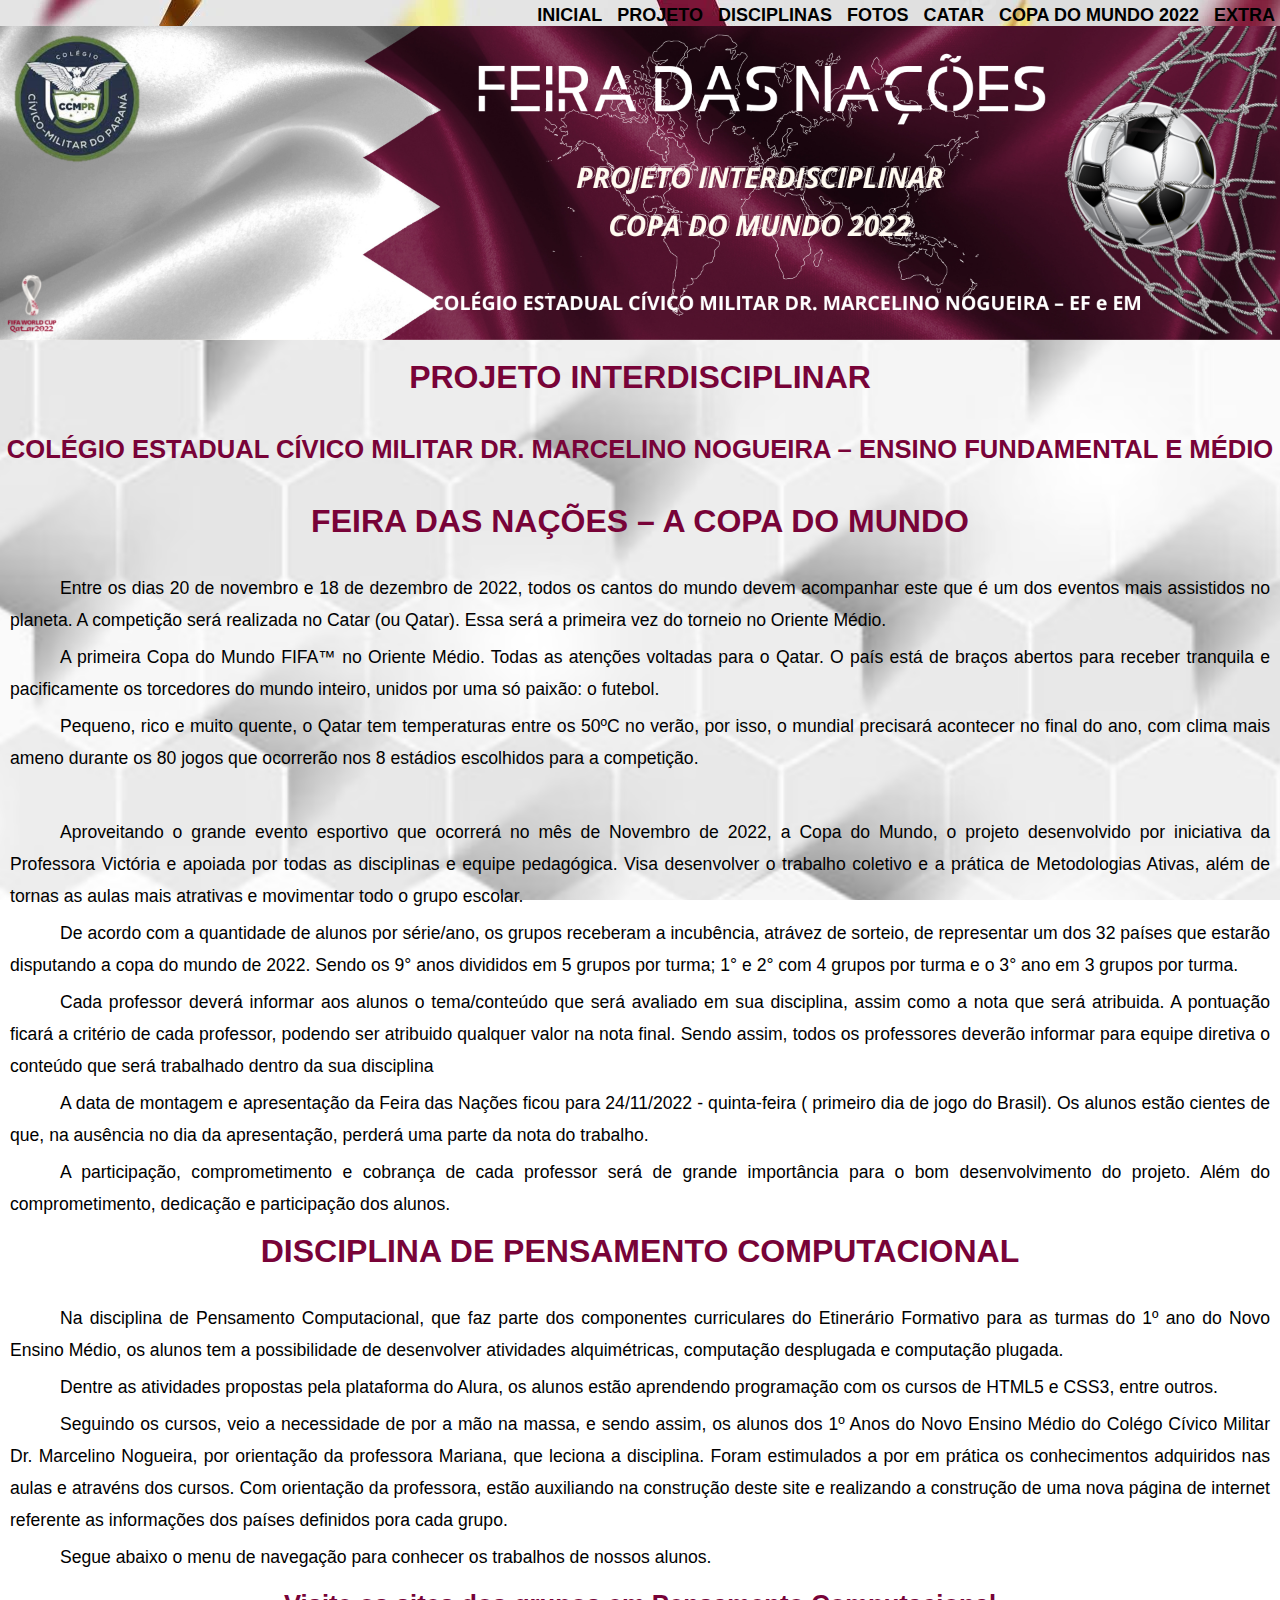
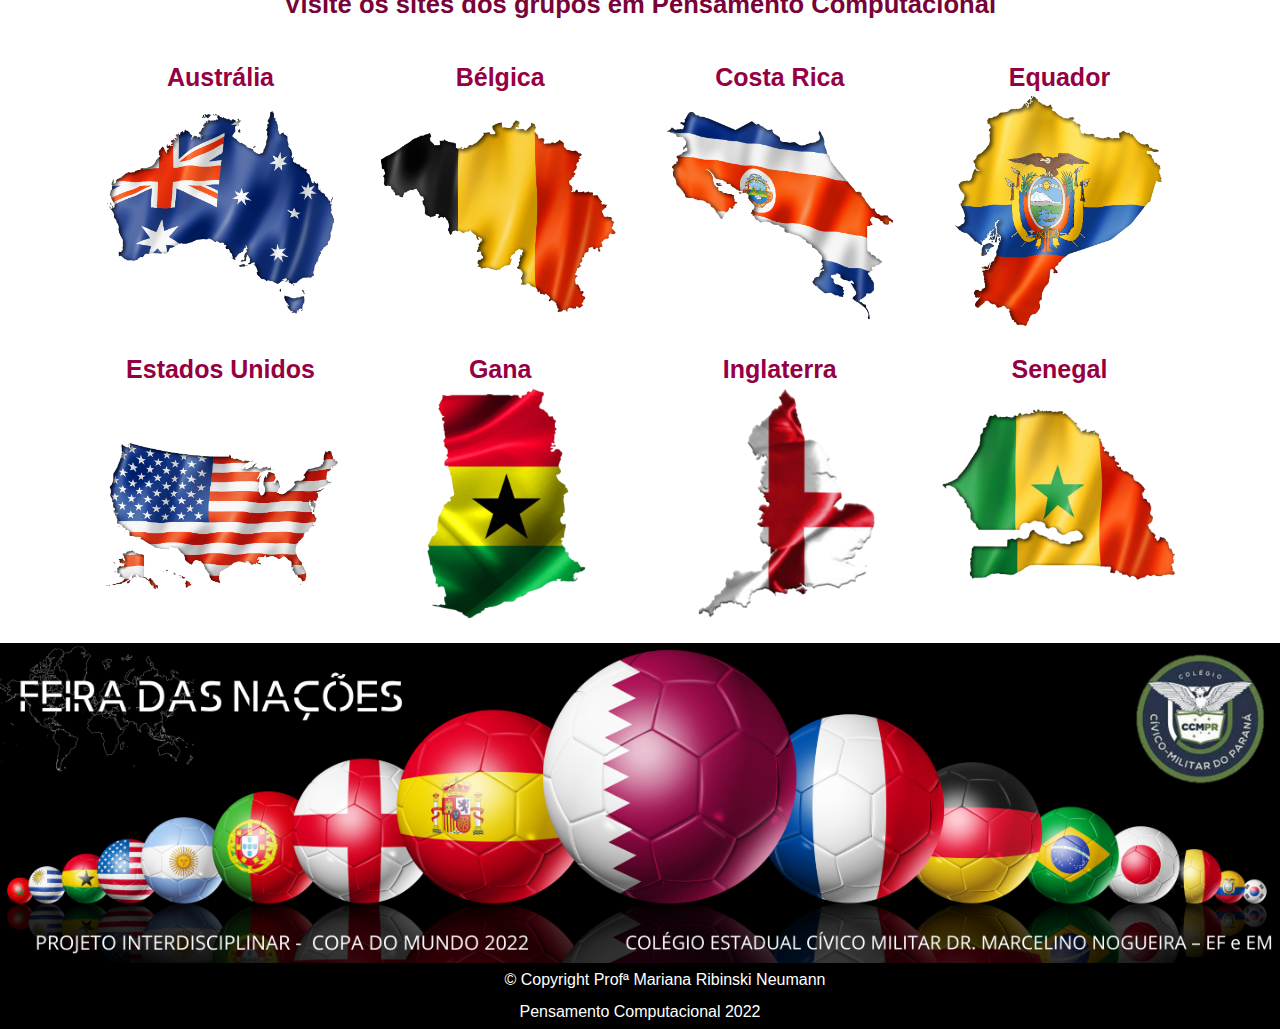
==== index.html @ c1764bc8 "a img" ====
<!DOCTYPE html>
<html lang="pt-br">
    <head>
        <meta charset="UTF-8">
        <meta http-equiv="X-UA-Compatible" content="IE=edge">
        <meta name="viewport" content="width=device-width, initial-scale=1.0">
        <title>PROJETO Feira das Nações</title>
        <link rel="stylesheet" href="reset.css">
        <link rel="stylesheet" href="style.css">
    </head>
    <body>
        <header>
            <div class="menu">
                <Nav>
                    <ul>
                        <li><a href="extra.html">EXTRA</a></li>
                        <li><a href="copa2022.html">COPA DO MUNDO 2022</a></li>
                        <li><a href="catar.html">CATAR</a></li>
                        <li><a href="fotos.html">FOTOS</a></li>
                        <li><a href="disciplina.html">DISCIPLINAS</a></li>
                        <li><a href="projeto.html">PROJETO</a></li>
                        <li><a href="index.html">INICIAL</a></li>
                    </ul>
                </Nav>
            </div>
            <img id="capa" src="imagens/CAPA PROJETO.png">
        </header>
        <main>
            <section>
                <div>
                    <h1 class="titulo">PROJETO INTERDISCIPLINAR</h1>
                    <h2 class="titulo">COLÉGIO ESTADUAL CÍVICO MILITAR DR. MARCELINO NOGUEIRA – ENSINO FUNDAMENTAL E MÉDIO</h2>
                    
                    <h1 class="titulo">FEIRA DAS NAÇÕES – A COPA DO MUNDO</h1>
                    
                        <p>     Entre os dias 20 de novembro e 18 de dezembro de 2022, todos os cantos do mundo devem acompanhar este que é um dos eventos mais assistidos no planeta. A competição será realizada no Catar (ou Qatar). Essa será a primeira vez do torneio no Oriente Médio.</p>
                        <p>     A primeira Copa do Mundo FIFA™ no Oriente Médio. Todas as atenções voltadas para o Qatar. O país está de braços abertos para receber tranquila e pacificamente os torcedores do mundo inteiro, unidos por uma só paixão: o futebol.</p>
                        <p>     Pequeno, rico e muito quente, o Qatar tem temperaturas entre os 50ºC no verão, por isso, o mundial precisará acontecer no final do ano, com clima mais ameno durante os 80 jogos que ocorrerão nos 8 estádios escolhidos para a competição.</p>
                        <p>&nbsp;</p>
                        <p>     Aproveitando o grande evento esportivo que ocorrerá no mês de Novembro de 2022, a Copa do Mundo, o projeto desenvolvido por iniciativa da Professora Victória e apoiada por todas as disciplinas e equipe pedagógica. Visa desenvolver o trabalho coletivo e a prática de Metodologias Ativas, além de tornas as aulas mais atrativas e movimentar todo o grupo escolar.</p>
                        <p>     De acordo com a quantidade de alunos por série/ano, os grupos receberam a incubência, atrávez de sorteio, de representar um dos 32 países que estarão disputando a copa do mundo de 2022. Sendo os 9° anos divididos em 5 grupos por turma; 1° e 2° com 4 grupos por turma e o 3° ano em 3 grupos por turma. </p>
                        <p>     Cada professor deverá informar aos alunos o tema/conteúdo que será avaliado em sua disciplina, assim como a nota que será atribuida. A pontuação ficará a critério de cada professor, podendo ser atribuido qualquer valor na nota final. Sendo assim, todos os professores deverão informar para equipe diretiva o conteúdo que será trabalhado dentro da sua disciplina</p>
                        <p>     A data de montagem e apresentação da Feira das Nações ficou para 24/11/2022 - quinta-feira ( primeiro dia de jogo do Brasil). Os alunos estão cientes de que, na ausência no dia da apresentação, perderá uma parte da nota do trabalho.</p>
                        <p>     A participação, comprometimento e cobrança de cada professor será de grande importância para o bom desenvolvimento do projeto. Além do comprometimento, dedicação e participação dos alunos. </p>
                </div>
            </section>
            <section>
                <div>
                    <h1 class="titulo">DISCIPLINA DE PENSAMENTO COMPUTACIONAL</h1>
                        <p>Na disciplina de Pensamento Computacional, que faz parte dos componentes curriculares do Etinerário Formativo para as turmas do 1º ano do Novo Ensino Médio, os alunos tem a possibilidade de desenvolver atividades alquimétricas, computação desplugada e computação plugada.</p>
                        <p>Dentre as atividades propostas pela plataforma do Alura, os alunos estão aprendendo programação com os cursos de HTML5 e CSS3, entre outros.</p>
                        <p>Seguindo os cursos, veio a necessidade de por a mão na massa, e sendo assim, os alunos dos 1º Anos do Novo Ensino Médio do Colégo Cívico Militar Dr. Marcelino Nogueira, por orientação da professora Mariana, que leciona a disciplina. Foram estimulados a por em prática os conhecimentos adquiridos nas aulas e atravéns dos cursos. Com  orientação da professora, estão auxiliando na construção deste site e realizando a construção de uma nova página de internet referente as informações dos países definidos pora cada grupo.</p>
                        <p>Segue abaixo o menu de navegação para conhecer os trabalhos de nossos alunos.</p>                
                </div>
                <div>
                    <h2 class="titulo">Visite os sites dos grupos em Pensamento Computacional</h2>
                        <ul class="mapa">
                            <li>
                                <h3>Austrália</h3>
                                <a href="https://kefelyvbv.github.io/Austr-lia/"><img class="site" src="bandeira/8.png" alt="mapa Austrália"></a>
                            </li>
                            <li>
                                <h3>Bélgica</h3>
                                <a href="https://addrianh.github.io/Belgica/"><img class="site" src="bandeira/7.png" alt="mapa Bélgica"></a>
                            </li>
                            <li>
                                <h3>Costa Rica</h3>
                                <a href="https://luismoreira17.github.io/COSTA_RICA/"><img class="site" src="bandeira/11.png" alt="mapa Costa Rica"></a>
                            </li>
                            <li>
                                <h3>Equador</h3>
                                <a href="https://vihfranco.github.io/EQUADOR/"><img class="site" src="bandeira/9.png" alt="mapa Equador"></a>
                            </li>
                            <li>
                                <h3>Estados Unidos</h3>
                                <a href="https://lucas0471.github.io/ESTADOS-UNIDOS/"><img class="site" src="bandeira/10.png" alt="mapa EUA"></a>
                            </li>
                            <li>
                                <h3>Gana</h3>
                                <a href="https://eliasthauan.github.io/GANA_/"><img class="site" src="bandeira/3.png" alt="mapa Gana"></a>
                            </li>
                            <li>
                                <h3>Inglaterra</h3>
                                <a href="https://brunaenvy.github.io/ingllaterra/"><img class="site" src="bandeira/1.png" alt="mapa Inglaterra"></a>
                            </li>
                            <li>
                                <h3>Senegal</h3>
                                <a href="https://girafagrande133.github.io/SENE/"><img class="site" src="bandeira/6.png" alt="mapa Senegal"></a>
                            </li>
                        </ul>
                </div>
            </section>
        </main>
        <footer>
            <img id="rodape" src="imagens/RODAPÉ PROJETO1.png" alt="CCMPR Projeto Interdiciplinar 2022 _ Copa das Nações">
            <p class="copyright">&copy; Copyright Profª Mariana Ribinski Neumann<br>Pensamento Computacional 2022</p>
        </footer>
    </body>
</html>
---- style.css ----
* {
    margin: 0;
    padding: 0 0 0 0;
    box-sizing: 0;
}
nav {
    position:fixed;
    top: 0px;
    left: 0px;
    right: 0px;
    float: right;
    background-image:url("imagens/fundo9.webp");
    padding: 0px 5px 0px 0px;
}
nav li {
    display: inline;
    font: 1.1em sans-serif;
    float: right;
    margin: 0 0 0 0;
    text-decoration: none;
    padding: 5px 0 0 15px;    
}

nav a {
    color: black;
    text-transform: uppercase;
    font-weight: bold;
    font-size: 18px;
    text-decoration: none;
    padding: 0 0 0 0;
}

nav a:hover {
    font-size: 19px;
    color: rgb(149, 0, 67);
    padding: 0 0 0 0;
}
td a {
    color: black;
    font-size: 1.05em;
    text-decoration: underline;
    padding: 0 0 0 0;
}

td a:hover {
    font-size: 1.06em;
    color: rgb(149, 0, 67);
    padding: 0 0 0 0;
}

body {
    margin: 0px;
    padding: 0px;
    line-height: 2em;
    text-align: center;
    font-family: sans-serif;    
    background-image:url("imagens/FUNDO04.png");
    background-size: cover;
    background-repeat:no-repeat;
    background-attachment:fixed;    
    background-position: center center
}

#capa {
    width: 100%;
    float: center;
    margin: 20px 0px 0px 0px;
}

header { 
    position:static;
}

.titulo {
    color: rgb(120, 3, 56);
    text-align: center;
    padding: 10px 0px 30px 0px;
}

h1 {
    border: 3px;
    font-size: 2em;
    font-weight: bolder; 
}

h2 {
    border: 3px;
    font-size: 1.6em;
    font-weight: bolder; 
}

.titulo2 {
    color: black;
    text-align: center;
    padding: 10px 0px 30px 0px;
    border: 1px dotted rgb(120, 3, 56);
    font-weight: bolder;
}

div {
    padding: 0px;
}

h3 {
    color:  rgb(149, 0, 67);
    margin-left: 10px;
    margin-right: 10px;
    text-align: justify;
    font-weight: bolder;
    font-size: 1.4em;
}

p {
    color:  black;
    margin-left: 10px;
    text-align: justify;
    margin-right: 10px;
    font-size: 1.1em;
    margin-top: 5px;
    margin-bottom: 5px;
    text-indent: 50px;
}

li {
    color:  black;
    margin-left: 10px;
    margin-right: 20px;
    text-align: justify;
    font-size: 1.1em;
    margin-top: 5px;
    margin-bottom: 5px;
}

.itens {
	color:  black;
	text-decoration: underline;
}

.tabela {
    align: center;
}

table {
    color:  black;
    margin: 0 20px 0 20px;
    border-color: rgb(149, 0, 67) solid 2px;
    font-size: 1.05em;
    align: center;
    vertical-align: middle;
}

th {
    color:  black;   
    text-transform: uppercase;
    font-weight: bold;
    margin-left: 40px;
    text-align: center;
    vertical-align: middle;
    font-size: 1.1em;
    border: 2px solid rgb(149, 0, 67);
    padding: 10px;
}
td {
    color:  black;
    text-align: center;
    vertical-align: middle;
    font-size: 1.1em;
    border: 2px solid rgb(149, 0, 67);
    padding: 10px;
}

.mapa {
    width: 100%;
    margin: 0 auto;
    padding: 5px 0;
}

.mapa li {
    display: inline-block;
    text-align: center;
    width: 19.5%;
    vertical-align: middle;
    margin: 0 1%;
    padding: 5px 5px;
    box-sizing: border-box;
    border: 1px solid white;
    border-radius: 10px;
}

.mapa li:hover {
    border: 1px solid rgb(149, 0, 67);
}

.mapa li:active {
    border: 1px solid #C78c19;
}

.mapa li:hover h2 {
    font-size: 28px;
}

.mapa h3 {
    font-size: 25px;
    font-weight: bold;
    text-align: center;
}

.site {
    width: 100%;
    align:center;
    justify-content: center;
}

.turma {
    font-weight: bold;
    text-align: center;
    vertical-align: middle;
}

.espaço {
    font-size: 0;
    margin: 0;
    line-height: 0.5;
}

#bandeira {
    width: 80px;
    text-align: center;
    border: 0.1px solid black;    
    margin: 5px;
    vertical-align: middle;
}

#carouselExampleInterval{
    size: 30%;
    width: 50px;
}

.mascot {
    height: 300px;
    justify-content: center;
    margin: 0px;
}

#bandeiras {
    width: 100px;
    text-align: center;
    border: 0.1px solid black;    
    margin: 5px;
    vertical-align: middle;
}

.copa {
    height: 300px;
    justify-content: center;
    margin: 20px;
}

#mapa {
    width: 70%;
    justify-content: center;
}

#tabela {
    width: 49%;
    justify-content: center;
    margin: 0;
    align:center;
}

#estadio1 {
    width: 40%;
    justify-content: center;
    vertical-align: top;
    color: black;
}

#estadio2 {
    width: 50%;
    justify-content: center;
    vertical-align: middle;
}

#Ranking{
    color:  black;
    width: 100%;
    float: center;
}

.Ranking{
    color:  black;
}
td, li {
    color:  black;
    vertical-align: middle;
}

.topicos {
    color:  black;
    margin-left: 40px;
    margin-right: 20px;
    text-align: justify;
    font-size: 1.05em;
    margin-top: 5px;
    margin-bottom: 5px;
}

.mascote {
    width: 20%;
    justify-content: left;
    margin-left: 20px;
}

.container {
    display: flex;
    align-items: center;
    justify-content: center; 
}

h4 {
    color:  black;
    margin: 20px;
    text-align: justify;
    font-size: 1.05em;
}

footer {
    line-height: 0em
}

#rodape {
    width: 100%;
    float: center;
    padding: 0px;
    margin: 0px;
}

.copyright {
    color:  white;
    text-align: center;
    font-size: 1em;
    border: rgb(0, 0, 0) solid 1px;
    background-color: rgb(0, 0, 0);
    position:static;
    padding: 0px;
    margin: 0px;
    line-height: 2em;
}

.vertical {
    height: 250px;
    width: 2px;
}

.relative {
    padding: 20px;
    border: 3px dotted yellow;
    background-color: lightcyan;
    position: relative;
    color: royalblue;
}

.alterado {
    top: 10px;
    left: 10px;
}

.absolute {
    height: 10px;
    width: 140px;
    border: 1px solid blue;
    background-color: blueviolet;
    position: absolute;
    top: 20px;
    right:20px;   
}

.fixed {
    background-color: lightpink;
    color:black;
    text-align: center;
    position: fixed;
    top: 50px;
    left: 50px;
}

.sticky {
    background-color:peru;
    color:brown;
    text-align: center;
    position: sticky;
    top: 0px;
    left: 150px;
}
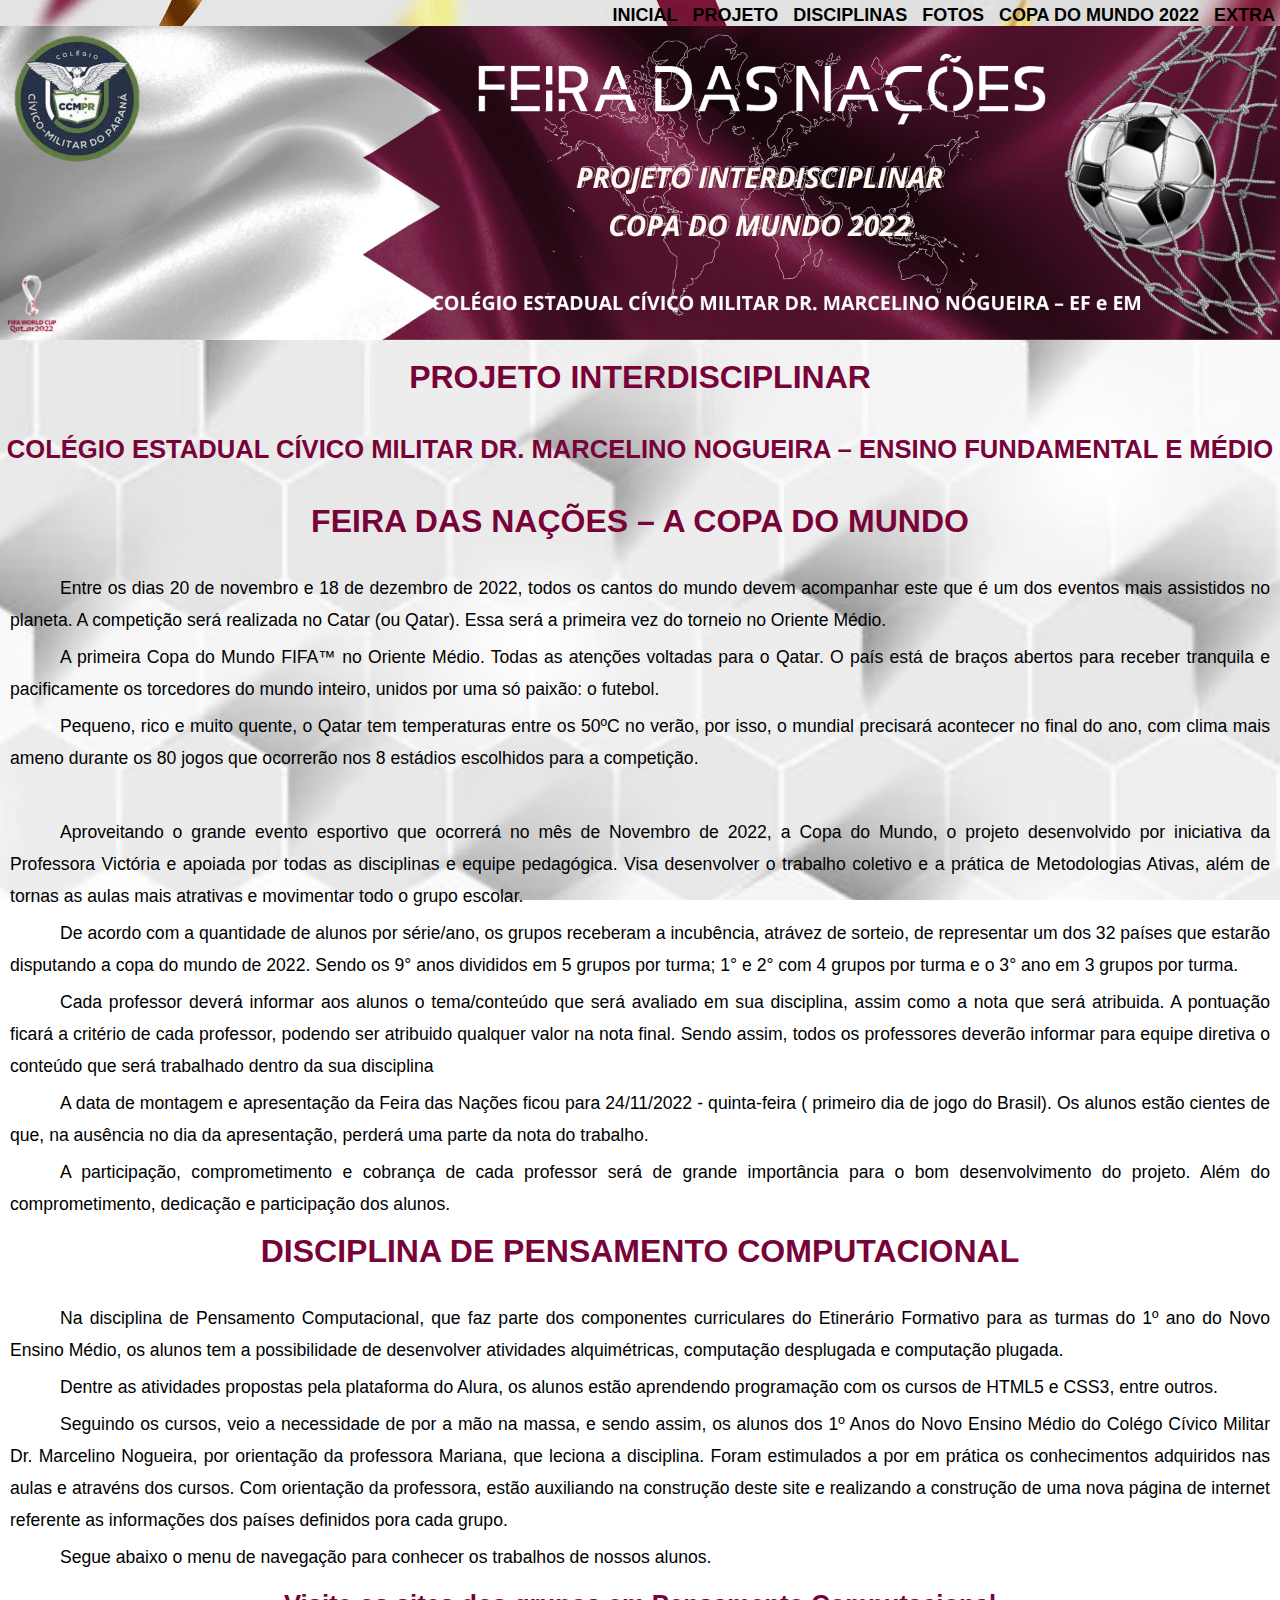
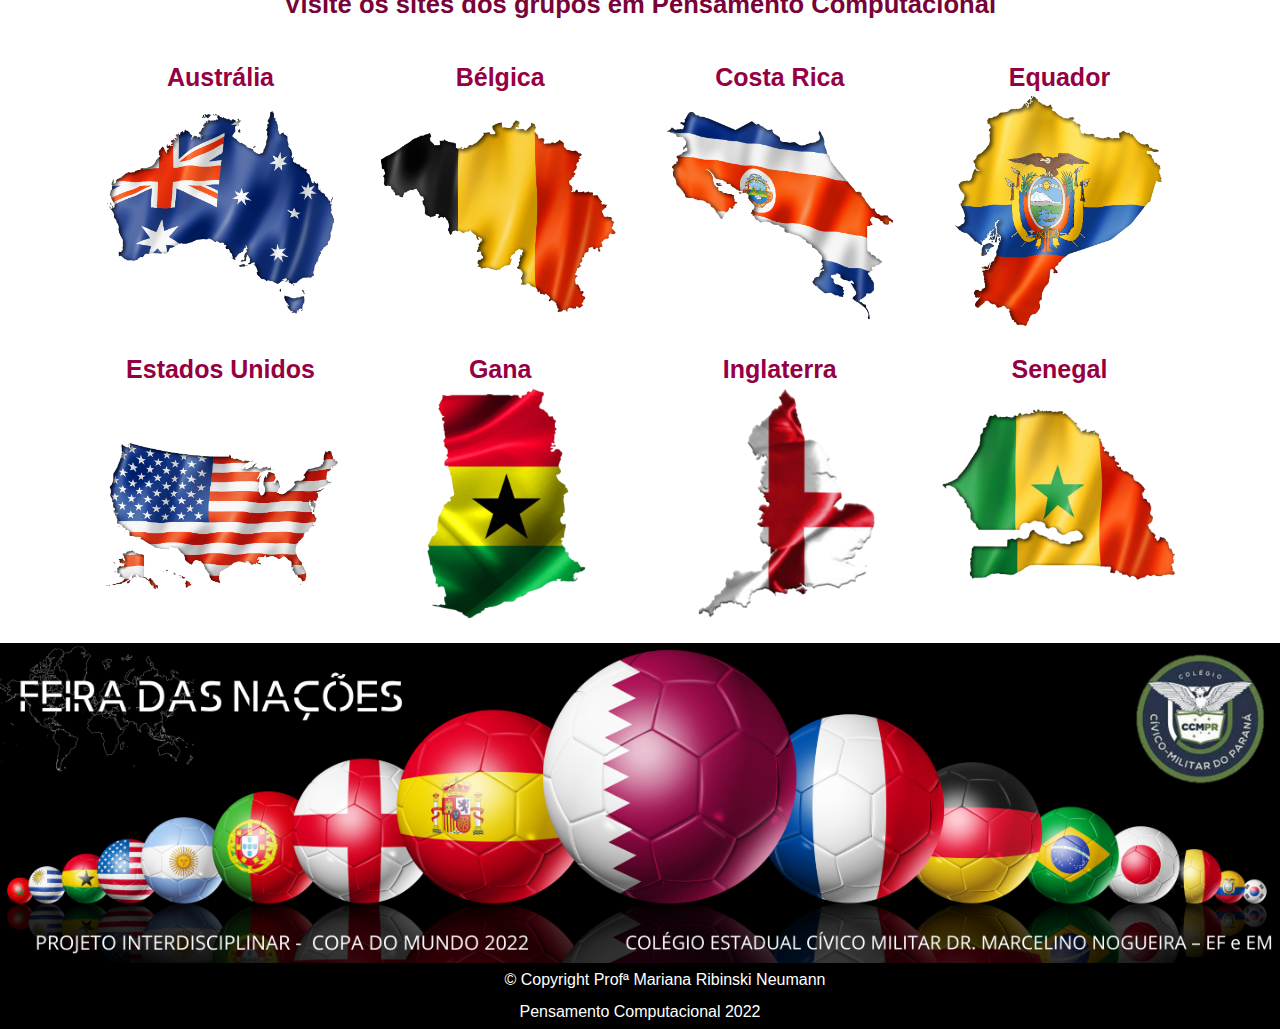
==== commit 1137189f: "ajuste" ====
--- a/index.html
+++ b/index.html
@@ -15,7 +15,6 @@
                     <ul>
                         <li><a href="extra.html">EXTRA</a></li>
                         <li><a href="copa2022.html">COPA DO MUNDO 2022</a></li>
-                        <li><a href="catar.html">CATAR</a></li>
                         <li><a href="fotos.html">FOTOS</a></li>
                         <li><a href="disciplina.html">DISCIPLINAS</a></li>
                         <li><a href="projeto.html">PROJETO</a></li>
--- a/style.css
+++ b/style.css
@@ -195,7 +195,7 @@
     border: 1px solid #C78c19;
 }
 
-.mapa li:hover h2 {
+.mapa li:hover h3 {
     font-size: 28px;
 }
 
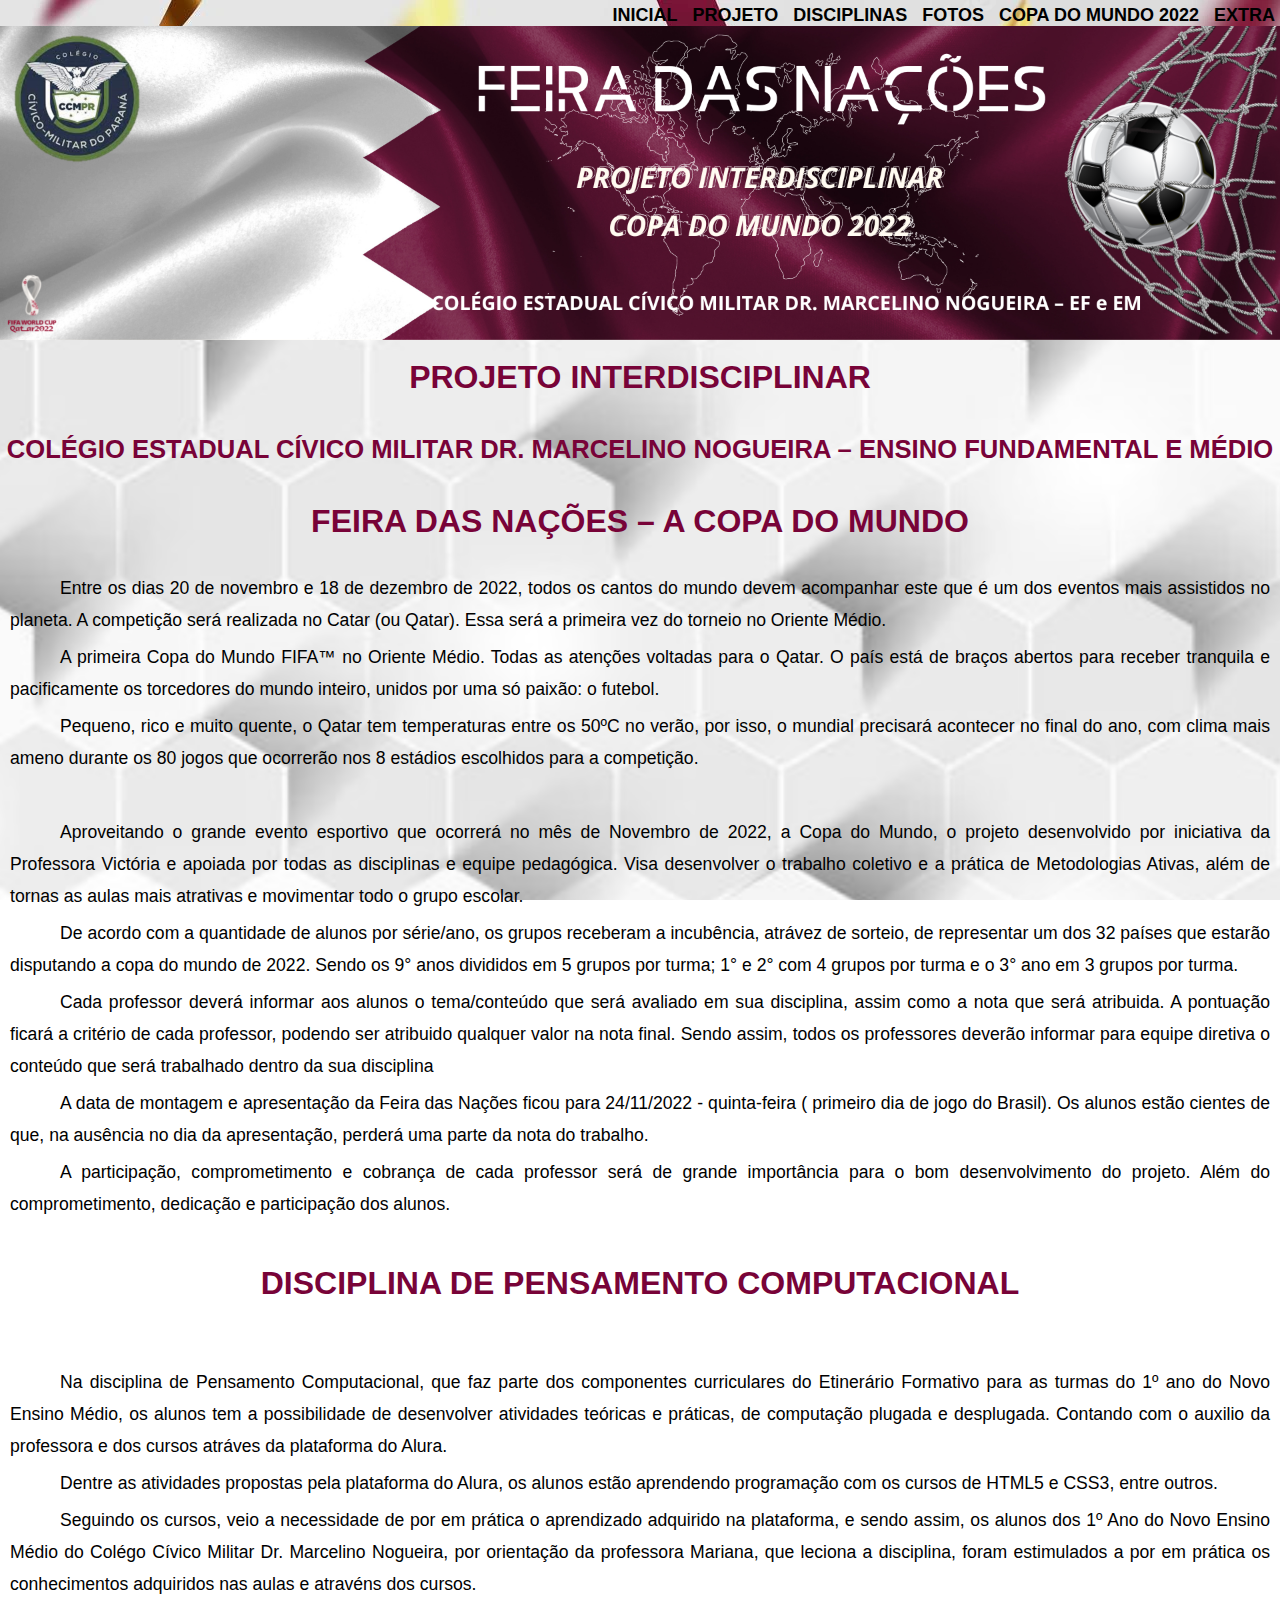
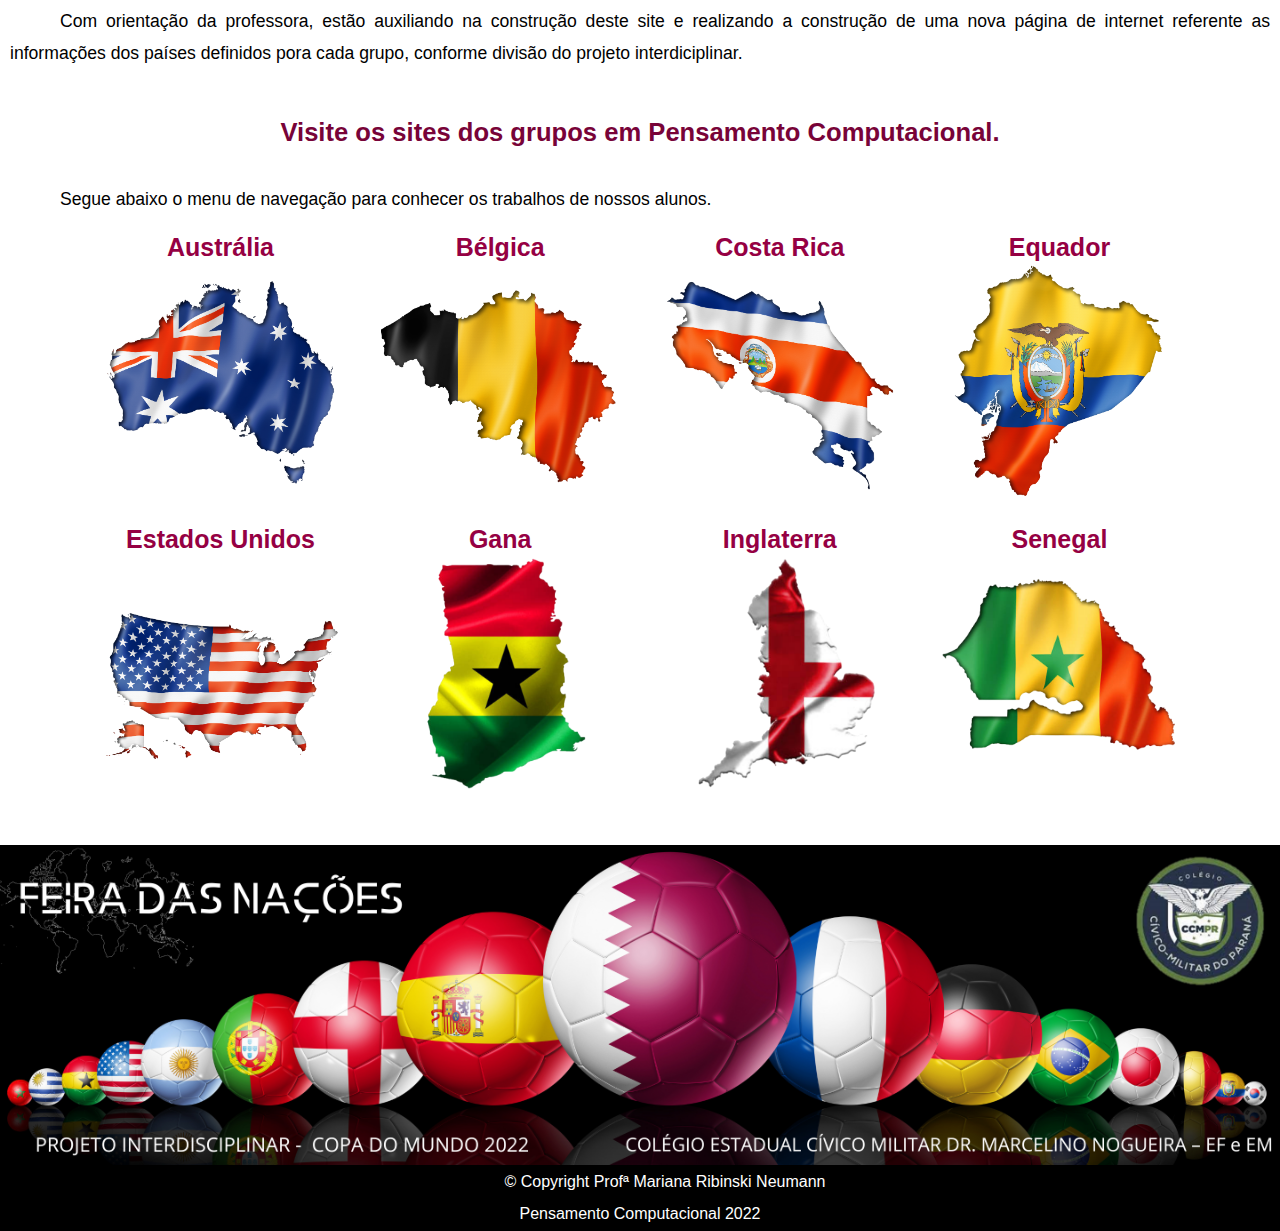
==== commit 65a37e0f: "texto pc" ====
--- a/index.html
+++ b/index.html
@@ -35,7 +35,7 @@
                         <p>     Entre os dias 20 de novembro e 18 de dezembro de 2022, todos os cantos do mundo devem acompanhar este que é um dos eventos mais assistidos no planeta. A competição será realizada no Catar (ou Qatar). Essa será a primeira vez do torneio no Oriente Médio.</p>
                         <p>     A primeira Copa do Mundo FIFA™ no Oriente Médio. Todas as atenções voltadas para o Qatar. O país está de braços abertos para receber tranquila e pacificamente os torcedores do mundo inteiro, unidos por uma só paixão: o futebol.</p>
                         <p>     Pequeno, rico e muito quente, o Qatar tem temperaturas entre os 50ºC no verão, por isso, o mundial precisará acontecer no final do ano, com clima mais ameno durante os 80 jogos que ocorrerão nos 8 estádios escolhidos para a competição.</p>
-                        <p>&nbsp;</p>
+                        &nbsp;
                         <p>     Aproveitando o grande evento esportivo que ocorrerá no mês de Novembro de 2022, a Copa do Mundo, o projeto desenvolvido por iniciativa da Professora Victória e apoiada por todas as disciplinas e equipe pedagógica. Visa desenvolver o trabalho coletivo e a prática de Metodologias Ativas, além de tornas as aulas mais atrativas e movimentar todo o grupo escolar.</p>
                         <p>     De acordo com a quantidade de alunos por série/ano, os grupos receberam a incubência, atrávez de sorteio, de representar um dos 32 países que estarão disputando a copa do mundo de 2022. Sendo os 9° anos divididos em 5 grupos por turma; 1° e 2° com 4 grupos por turma e o 3° ano em 3 grupos por turma. </p>
                         <p>     Cada professor deverá informar aos alunos o tema/conteúdo que será avaliado em sua disciplina, assim como a nota que será atribuida. A pontuação ficará a critério de cada professor, podendo ser atribuido qualquer valor na nota final. Sendo assim, todos os professores deverão informar para equipe diretiva o conteúdo que será trabalhado dentro da sua disciplina</p>
@@ -43,16 +43,21 @@
                         <p>     A participação, comprometimento e cobrança de cada professor será de grande importância para o bom desenvolvimento do projeto. Além do comprometimento, dedicação e participação dos alunos. </p>
                 </div>
             </section>
+            &nbsp;
+            &nbsp;
             <section>
                 <div>
                     <h1 class="titulo">DISCIPLINA DE PENSAMENTO COMPUTACIONAL</h1>
-                        <p>Na disciplina de Pensamento Computacional, que faz parte dos componentes curriculares do Etinerário Formativo para as turmas do 1º ano do Novo Ensino Médio, os alunos tem a possibilidade de desenvolver atividades alquimétricas, computação desplugada e computação plugada.</p>
+                    &nbsp;
+                        <p>Na disciplina de Pensamento Computacional, que faz parte dos componentes curriculares do Etinerário Formativo para as turmas do 1º ano do Novo Ensino Médio, os alunos tem a possibilidade de desenvolver atividades teóricas e práticas, de computação plugada e desplugada. Contando com o auxilio da professora e dos cursos atráves da plataforma do Alura.</p>
                         <p>Dentre as atividades propostas pela plataforma do Alura, os alunos estão aprendendo programação com os cursos de HTML5 e CSS3, entre outros.</p>
-                        <p>Seguindo os cursos, veio a necessidade de por a mão na massa, e sendo assim, os alunos dos 1º Anos do Novo Ensino Médio do Colégo Cívico Militar Dr. Marcelino Nogueira, por orientação da professora Mariana, que leciona a disciplina. Foram estimulados a por em prática os conhecimentos adquiridos nas aulas e atravéns dos cursos. Com  orientação da professora, estão auxiliando na construção deste site e realizando a construção de uma nova página de internet referente as informações dos países definidos pora cada grupo.</p>
-                        <p>Segue abaixo o menu de navegação para conhecer os trabalhos de nossos alunos.</p>                
+                        <p>Seguindo os cursos, veio a necessidade de por em prática o aprendizado adquirido na plataforma, e sendo assim, os alunos dos 1º Ano do Novo Ensino Médio do Colégo Cívico Militar Dr. Marcelino Nogueira, por orientação da professora Mariana, que leciona a disciplina, foram estimulados a por em prática os conhecimentos adquiridos nas aulas e atravéns dos cursos.</p>
+                        <p>Com  orientação da professora, estão auxiliando na construção deste site e realizando a construção de uma nova página de internet referente as informações dos países definidos pora cada grupo, conforme divisão do projeto interdiciplinar.</p>               
                 </div>
+                &nbsp;
                 <div>
-                    <h2 class="titulo">Visite os sites dos grupos em Pensamento Computacional</h2>
+                    <h2 class="titulo">Visite os sites dos grupos em Pensamento Computacional.</h2>
+                    <p>Segue abaixo o menu de navegação para conhecer os trabalhos de nossos alunos.</p>
                         <ul class="mapa">
                             <li>
                                 <h3>Austrália</h3>
@@ -89,6 +94,7 @@
                         </ul>
                 </div>
             </section>
+            &nbsp;
         </main>
         <footer>
             <img id="rodape" src="imagens/RODAPÉ PROJETO1.png" alt="CCMPR Projeto Interdiciplinar 2022 _ Copa das Nações">
--- a/style.css
+++ b/style.css
@@ -31,7 +31,7 @@
 }
 
 nav a:hover {
-    font-size: 19px;
+    font-size: 18px;
     color: rgb(149, 0, 67);
     padding: 0 0 0 0;
 }
@@ -391,4 +391,30 @@
     position: sticky;
     top: 0px;
     left: 150px;
+}
+
+
+.gallery-container{
+    display: flex;
+    flex-wrap: wrap;
+    justify-content: space-evenly;
+    gap: 1vw;
+    padding: 0 1vw;
+}
+.gallery-items{
+    width: 200px;
+    height: 200px;
+    border: 5px solid #FFFF;
+    box-shadow: 5px 5px 5px #0006;
+    flex-grow: 1;
+    transition: transform .5s linear;
+}
+.gallery-items img {
+    width: 100%;
+    height: 100%;
+    object-fit: cover;
+}
+
+.gallery-items:hover{
+    transform: scale(1.3);
 }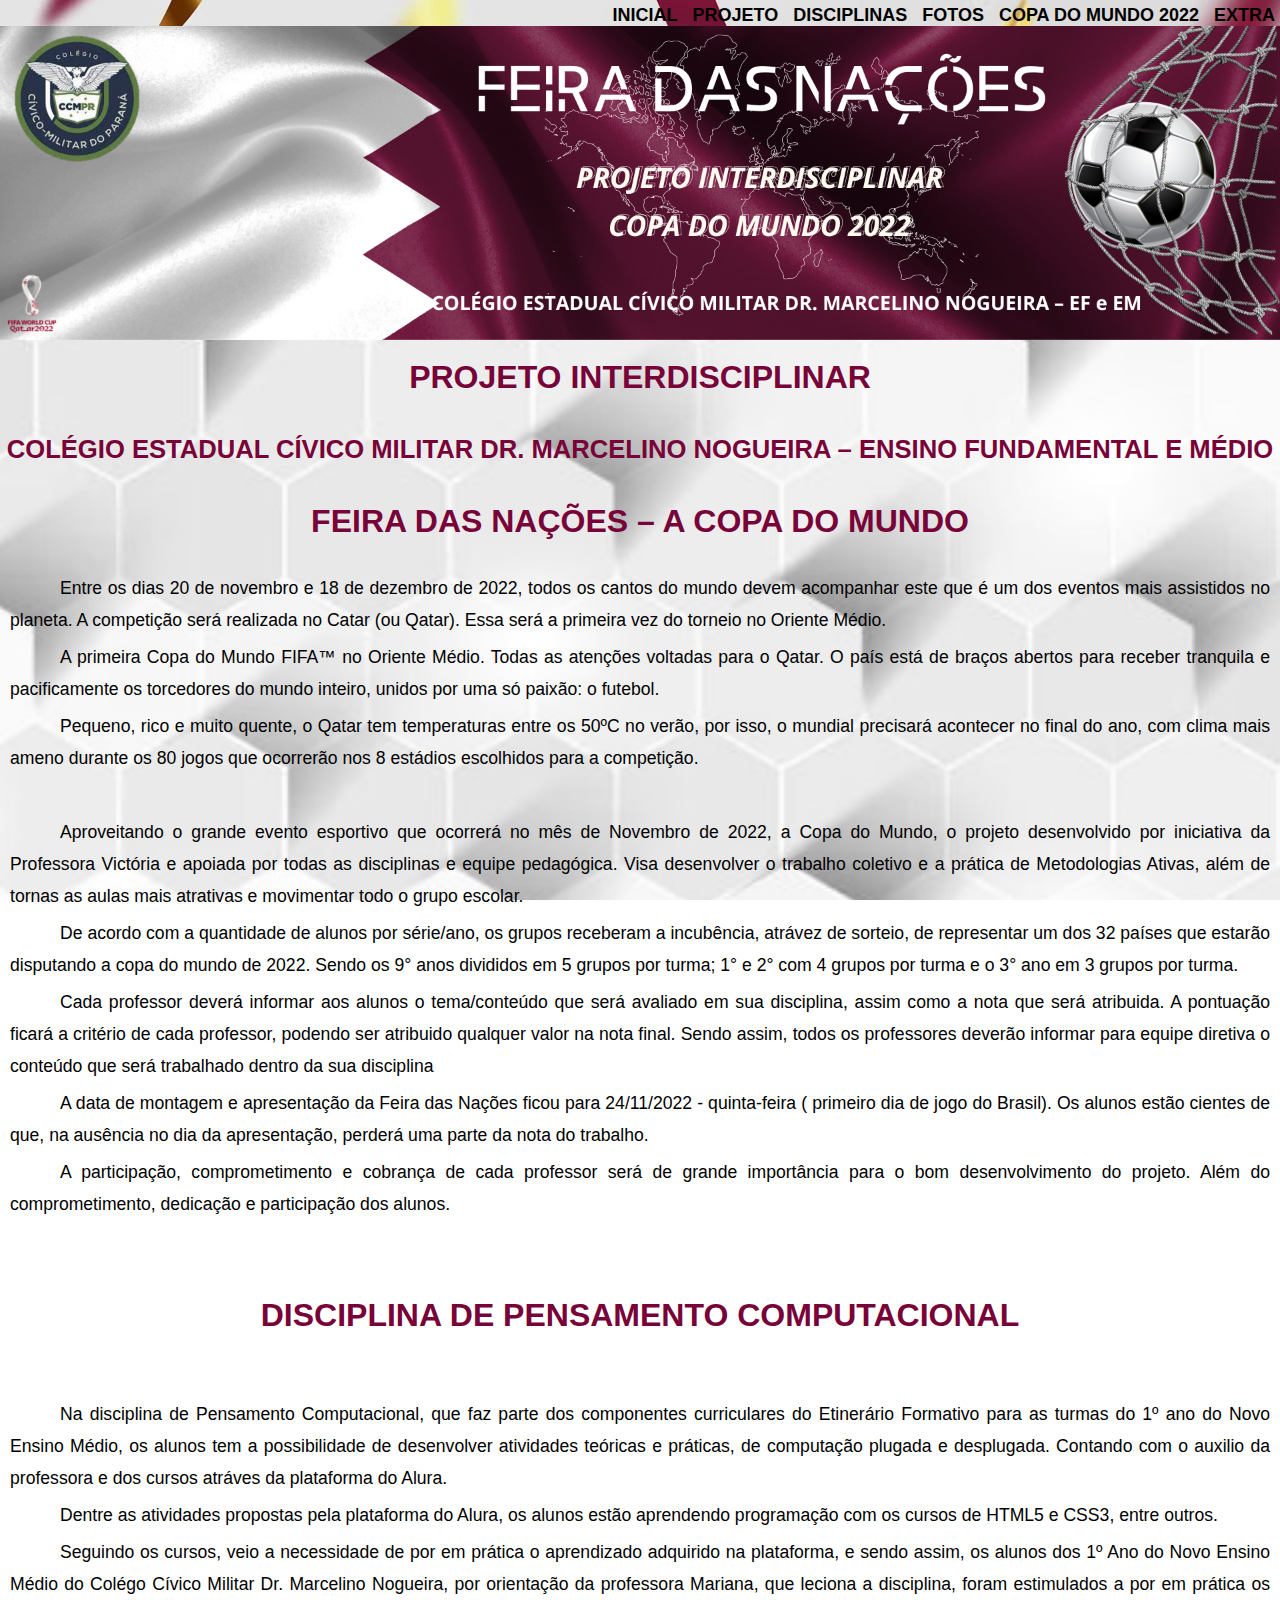
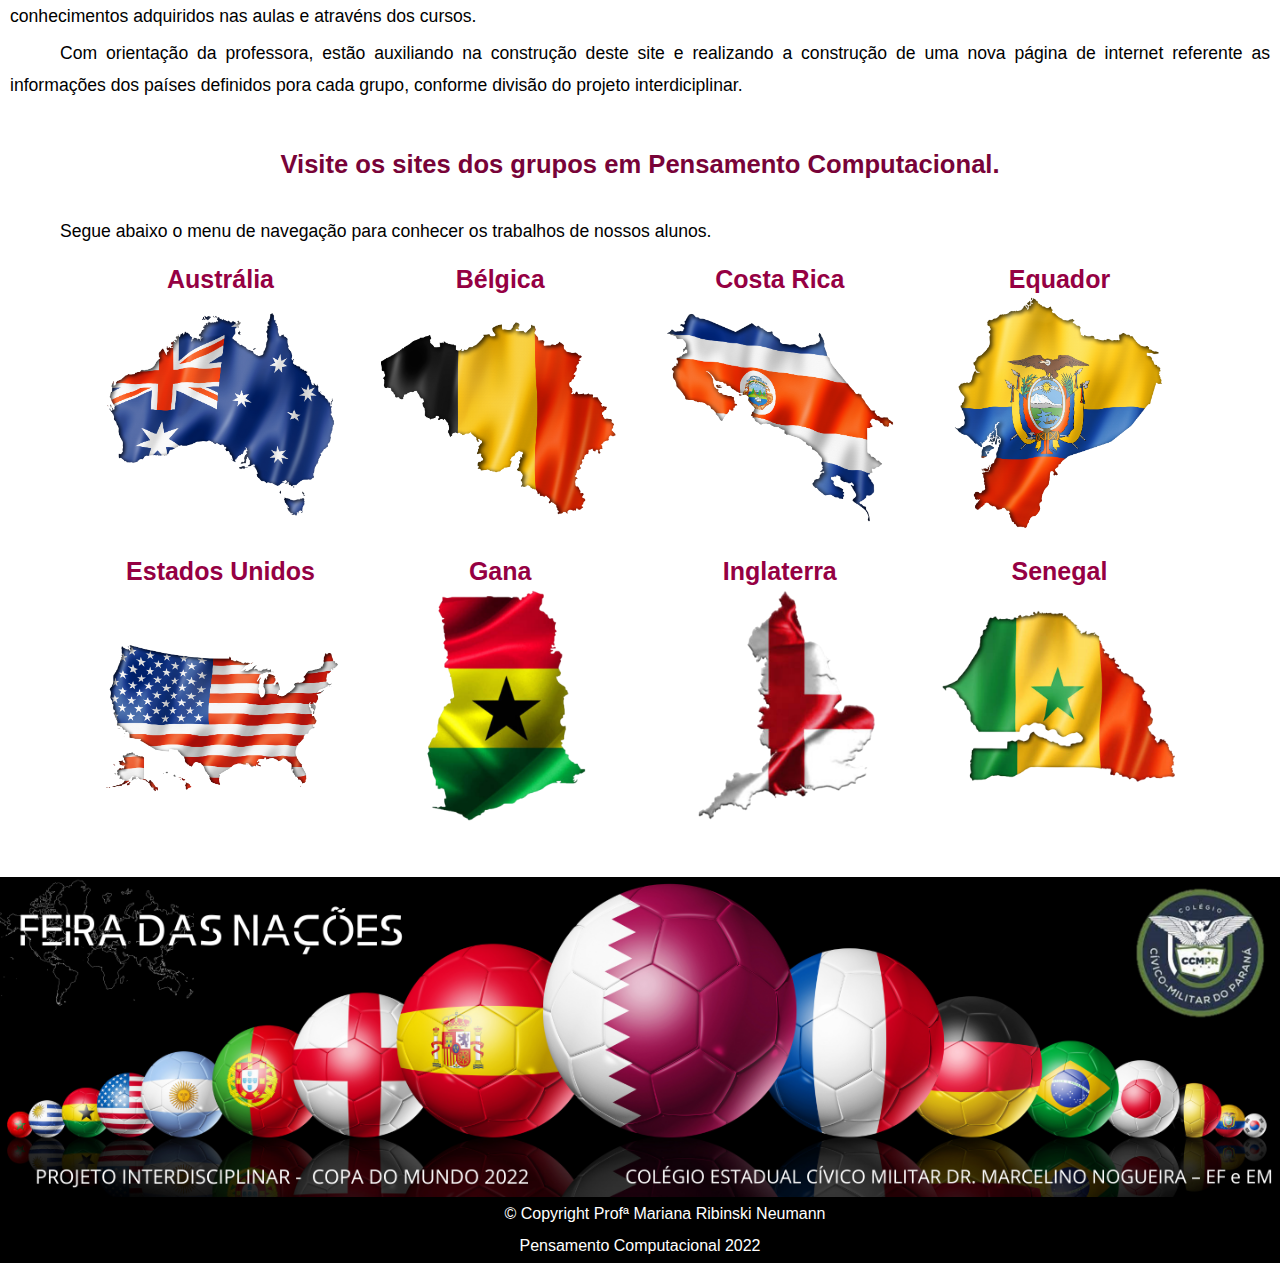
==== commit 342a279d: "ajuste texto" ====
--- a/index.html
+++ b/index.html
@@ -44,8 +44,8 @@
                 </div>
             </section>
             &nbsp;
-            &nbsp;
             <section>
+                &nbsp;
                 <div>
                     <h1 class="titulo">DISCIPLINA DE PENSAMENTO COMPUTACIONAL</h1>
                     &nbsp;
--- a/style.css
+++ b/style.css
@@ -92,9 +92,10 @@
 .titulo2 {
     color: black;
     text-align: center;
-    padding: 10px 0px 30px 0px;
+    padding: 20px 0px 20px 0px;
     border: 1px dotted rgb(120, 3, 56);
     font-weight: bolder;
+    vertical-align: middle;
 }
 
 div {
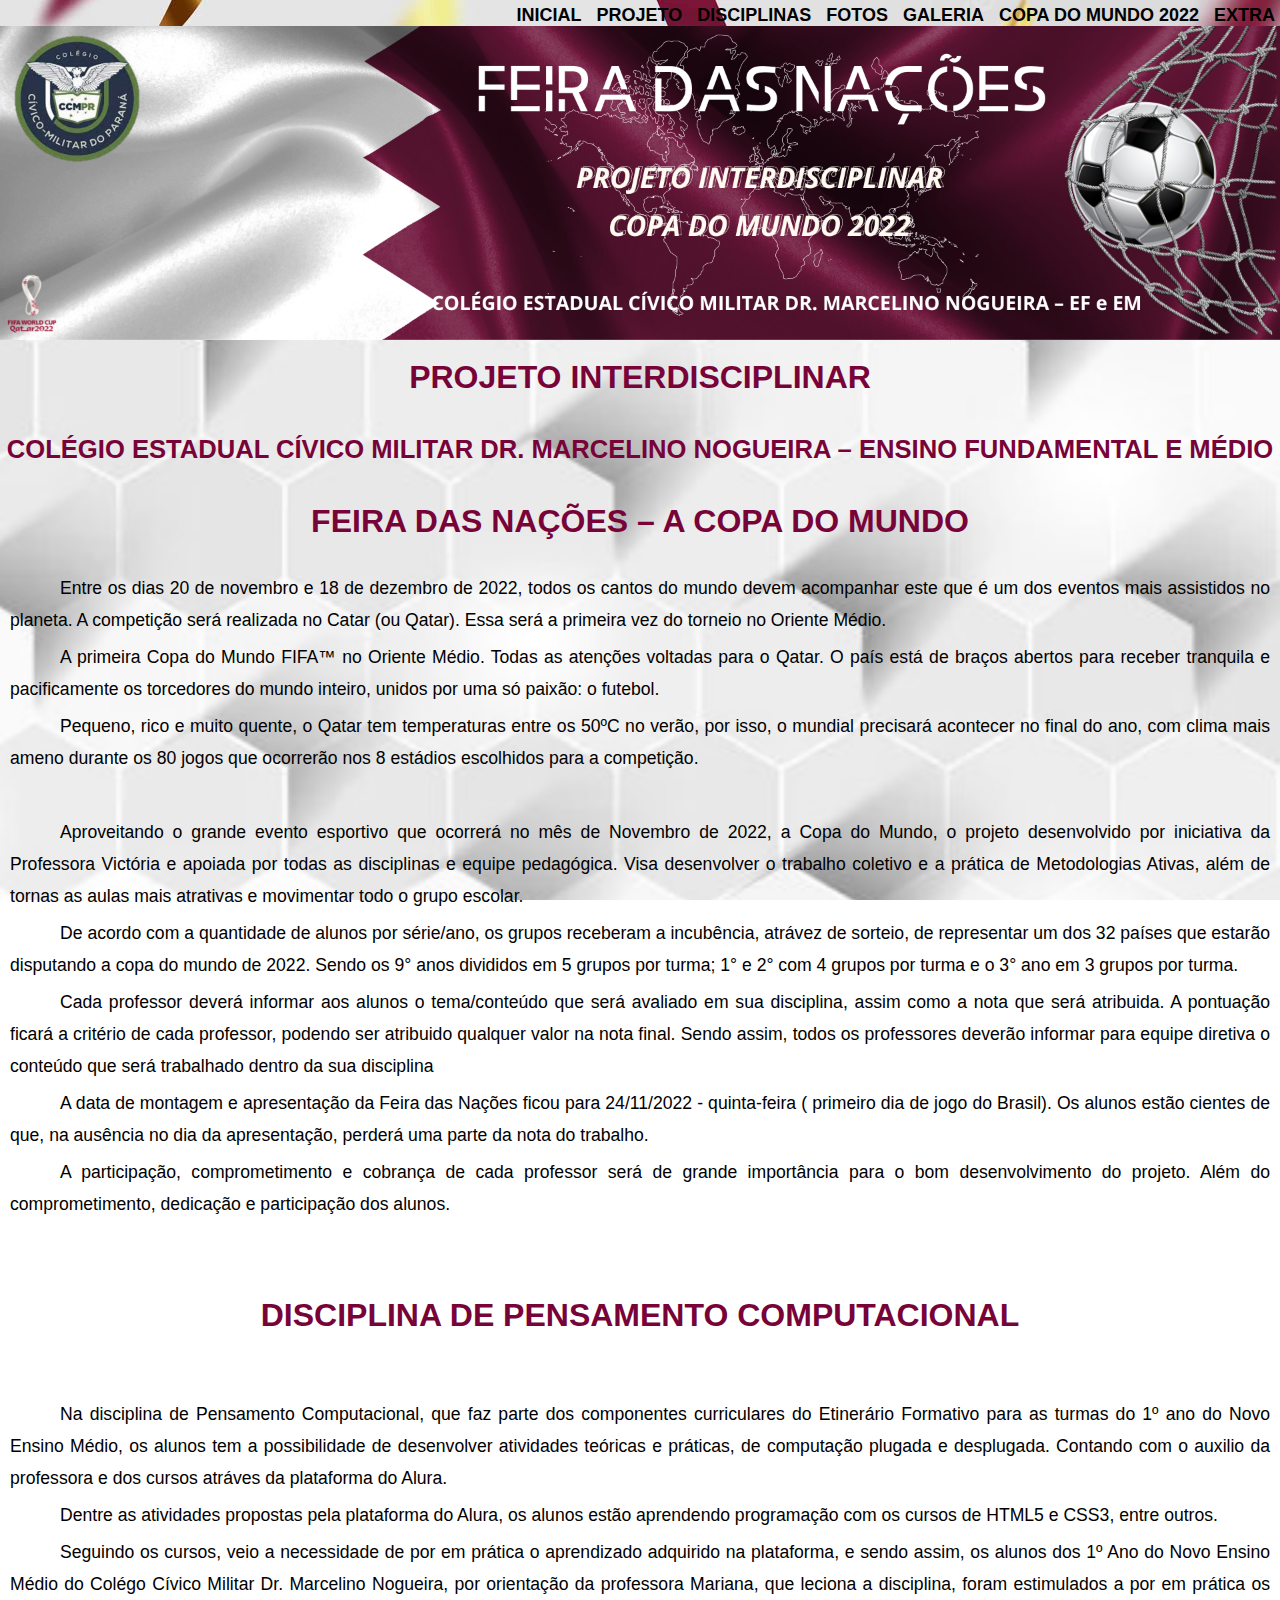
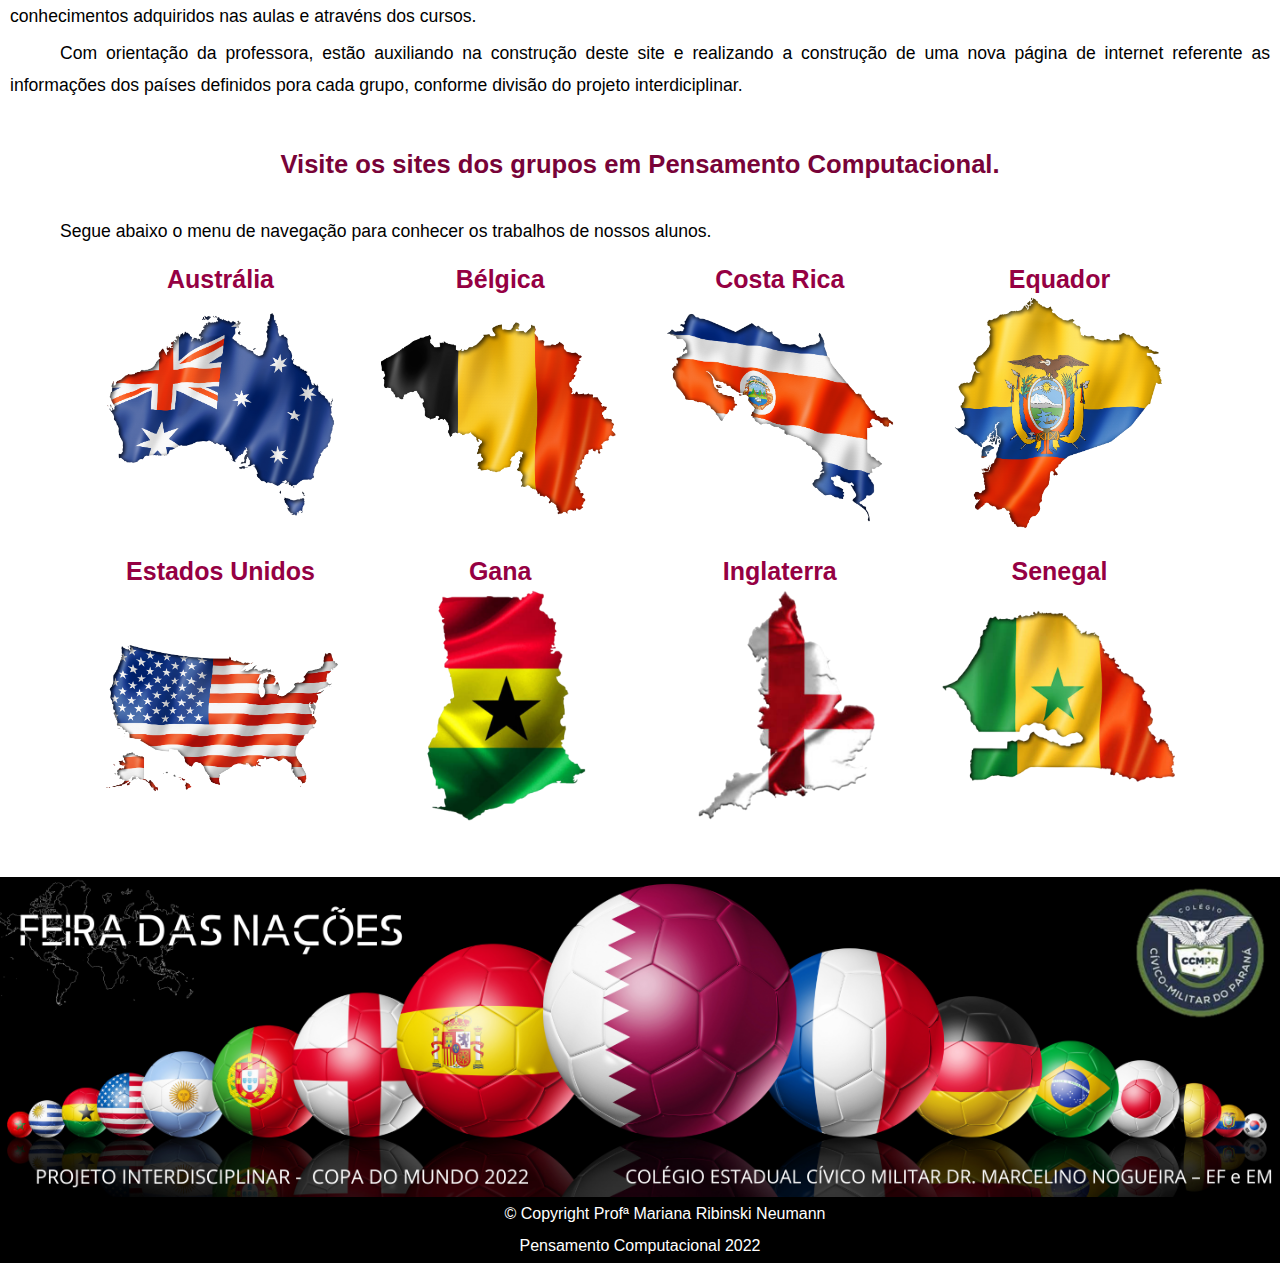
==== commit 28afa635: "galeria" ====
--- a/index.html
+++ b/index.html
@@ -15,6 +15,7 @@
                     <ul>
                         <li><a href="extra.html">EXTRA</a></li>
                         <li><a href="copa2022.html">COPA DO MUNDO 2022</a></li>
+                        <li><a href="galeria.html">GALERIA</a></li>
                         <li><a href="fotos.html">FOTOS</a></li>
                         <li><a href="disciplina.html">DISCIPLINAS</a></li>
                         <li><a href="projeto.html">PROJETO</a></li>
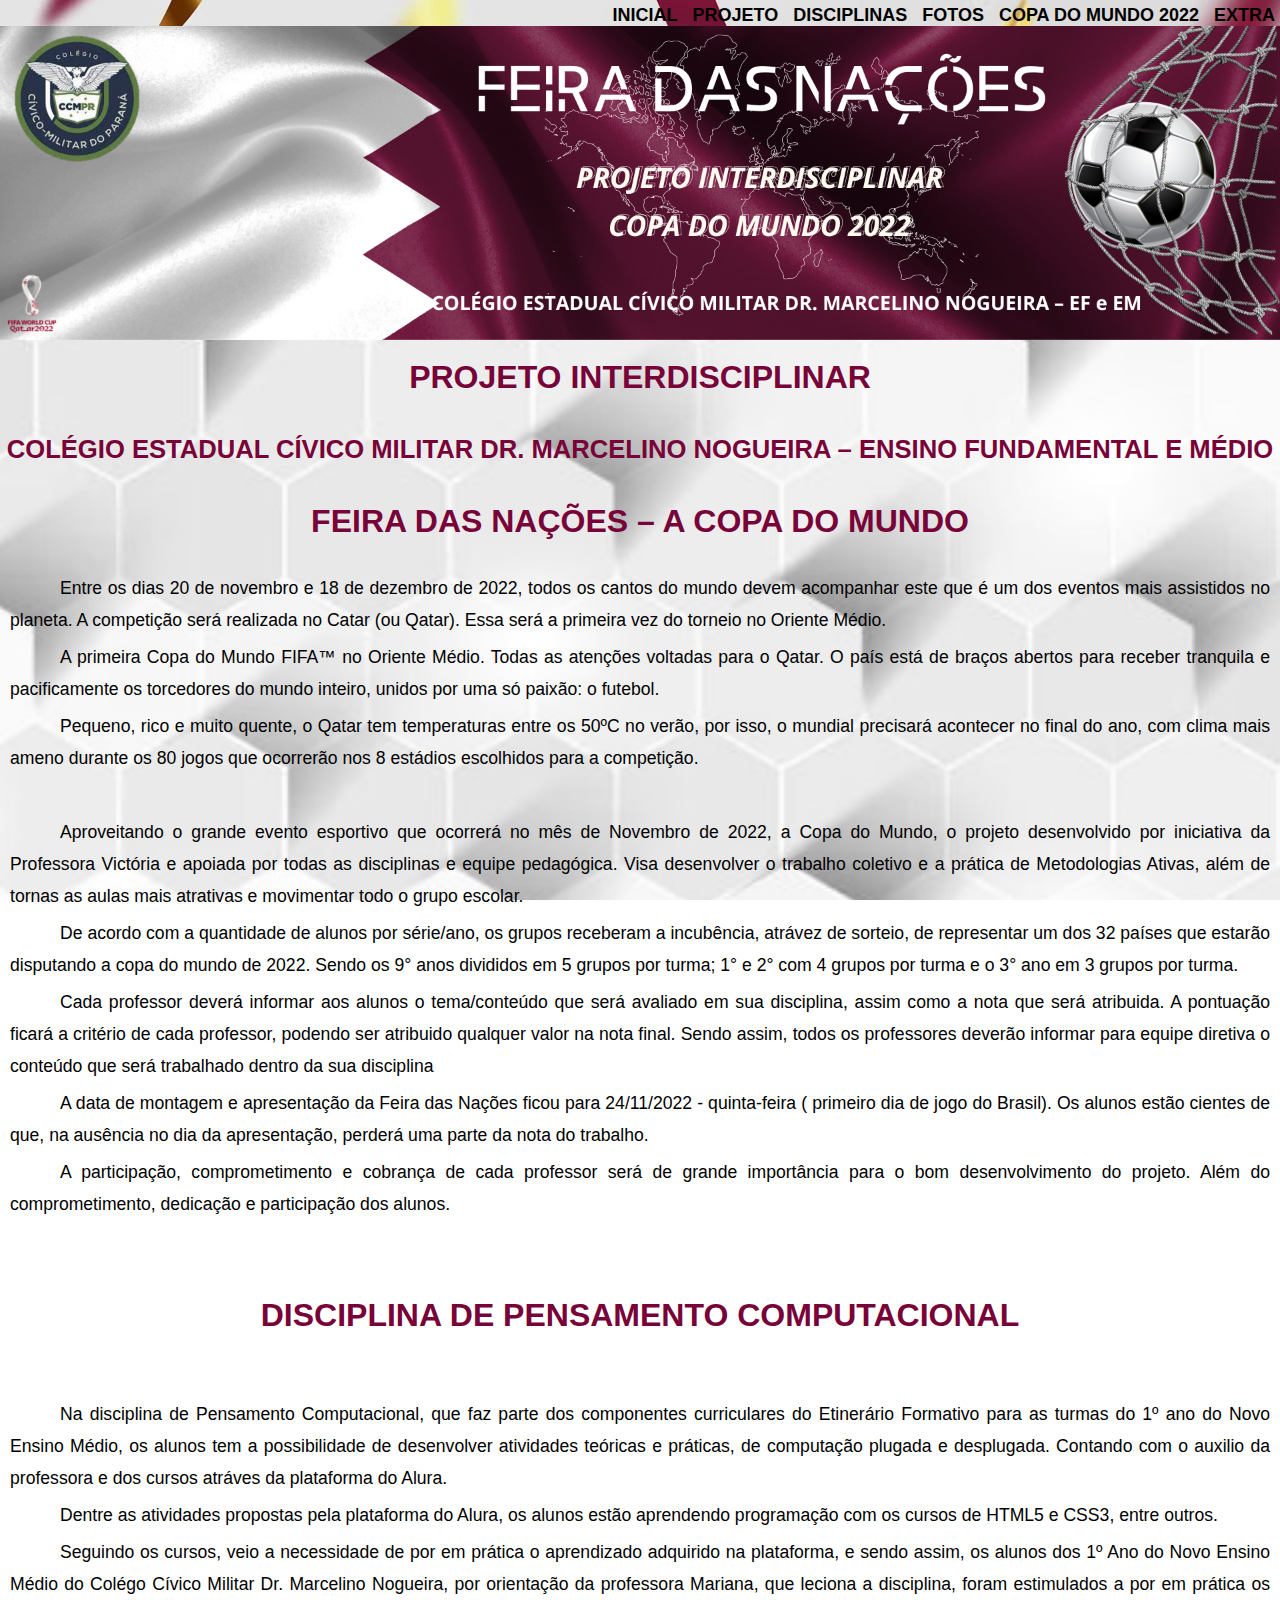
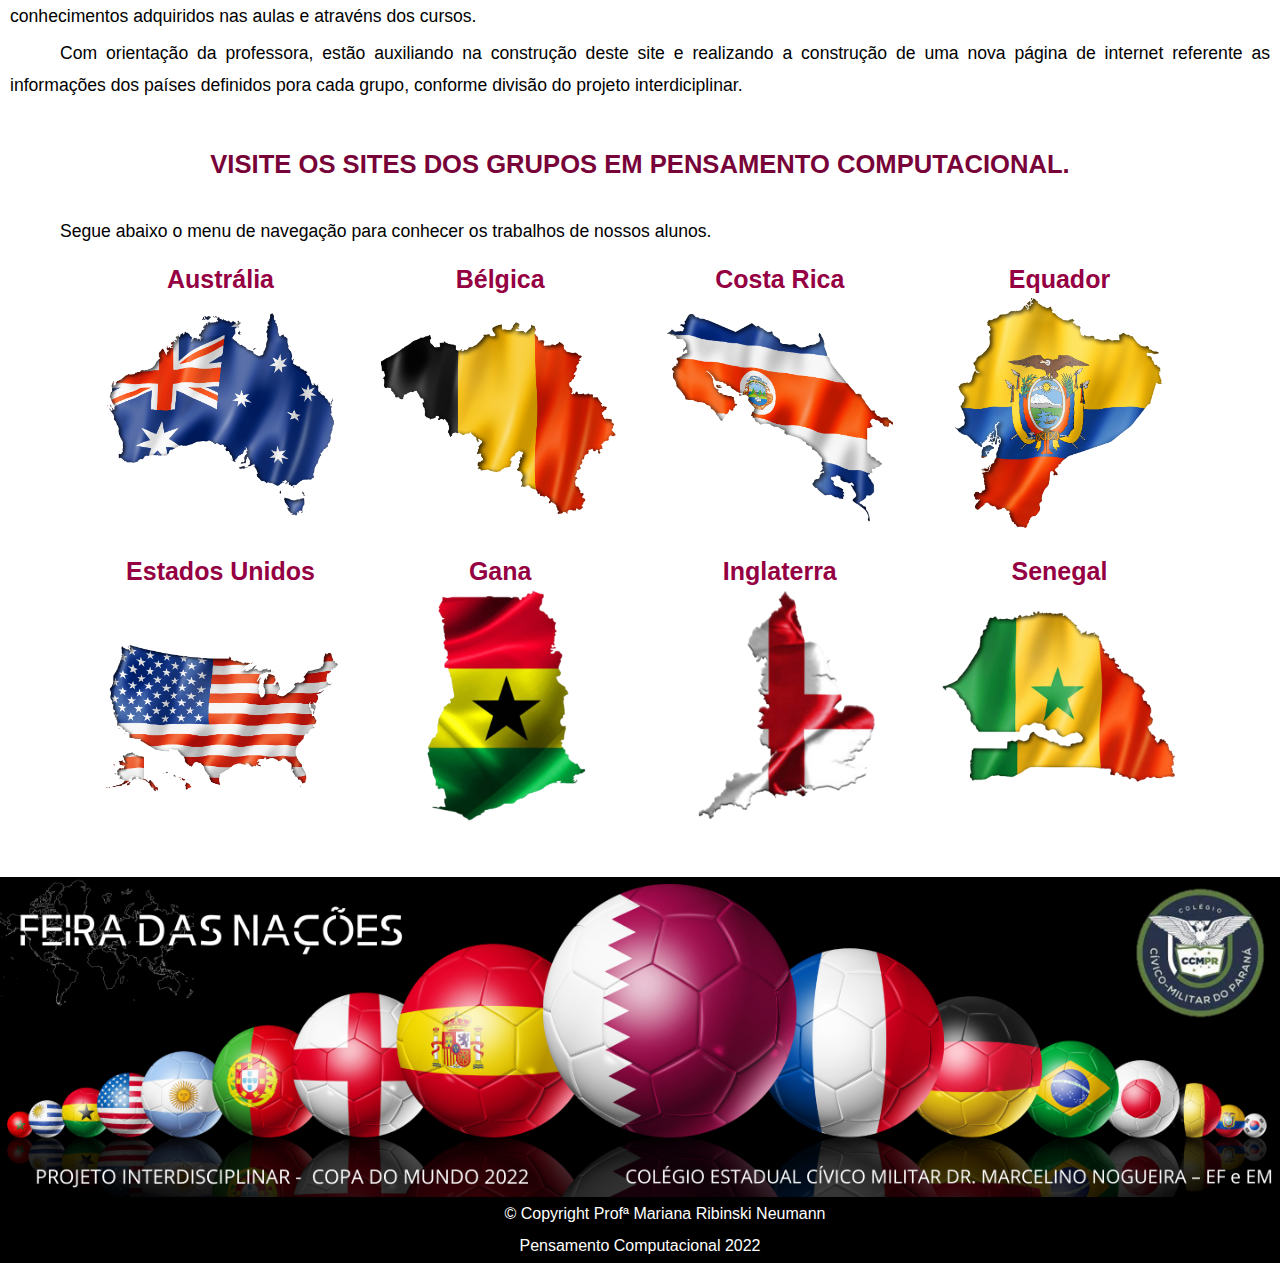
==== commit 4b830f84: "foto" ====
--- a/index.html
+++ b/index.html
@@ -15,7 +15,6 @@
                     <ul>
                         <li><a href="extra.html">EXTRA</a></li>
                         <li><a href="copa2022.html">COPA DO MUNDO 2022</a></li>
-                        <li><a href="galeria.html">GALERIA</a></li>
                         <li><a href="fotos.html">FOTOS</a></li>
                         <li><a href="disciplina.html">DISCIPLINAS</a></li>
                         <li><a href="projeto.html">PROJETO</a></li>
--- a/style.css
+++ b/style.css
@@ -75,6 +75,7 @@
     color: rgb(120, 3, 56);
     text-align: center;
     padding: 10px 0px 30px 0px;
+    text-transform: uppercase;
 }
 
 h1 {
@@ -96,6 +97,7 @@
     border: 1px dotted rgb(120, 3, 56);
     font-weight: bolder;
     vertical-align: middle;
+    text-transform: uppercase;
 }
 
 div {
@@ -143,10 +145,9 @@
 
 table {
     color:  black;
-    margin: 0 20px 0 20px;
+    margin: 0 auto;
     border-color: rgb(149, 0, 67) solid 2px;
     font-size: 1.05em;
-    align: center;
     vertical-align: middle;
 }
 
@@ -418,4 +419,110 @@
 
 .gallery-items:hover{
     transform: scale(1.3);
+}
+
+.min {
+    width: 200px;
+    padding: 10px;
+}
+
+.lbox {
+    visibility: hidden;
+    opacity: 0;
+}
+
+.lbox:target {
+    opacity: 1;
+    visibility: visible;
+    width: 100%;
+    height: 100%;
+    top:0;
+    left:0;
+    background: rgba(10,10,10,0.7);
+    position: fixed;
+}
+.galeria {
+    width: 880px;
+    list-style: none;
+    display: flex;
+    margin: 100px auto;
+}
+
+.box_img {
+    width: 1000px;
+    margin: 150px auto;
+}
+
+.btn {
+    color: white;
+    font-family:sans-serif;
+    text-decoration: none;
+    position: absolute;
+    width: 50px;
+    height: 50px;
+    font-size: 30px;
+    text-align: center;
+}
+
+#prev{
+    left: 5%;
+    top: 45%;
+}
+
+#next{
+    right: 5%;
+    top: 45%;
+}
+
+#close{
+    top:0;
+    right: 2%;
+}
+
+.box_img img{
+    opacity: 0;
+}
+
+.lbox:target .box_img img{
+    opacity: 1;
+    transition:opacity 0.4s linear;
+}
+
+.galery {
+    display:inline-block;
+    border: 1px solid white;
+    width: 100%;
+    margin-bottom: 10px;
+}
+
+.galery img {
+    opacity: 0.7;
+    cursor: zoom-in;
+    width: 150px;
+    margin: 2px;
+    margin-right: 0px;
+}
+
+.galery img:hover {
+    opacity: 1;
+}
+
+.conteiner {
+    position: relative;
+    display: none;
+    width: 60%;
+    margin: auto;
+}
+
+.conteiner img{
+    width: 100%;  
+}
+
+.btnFechar{
+    position: absolute;
+    top:10px;
+    right: 15px;
+    color: white;
+    font-size: 40px;
+    cursor: pointer;
 }